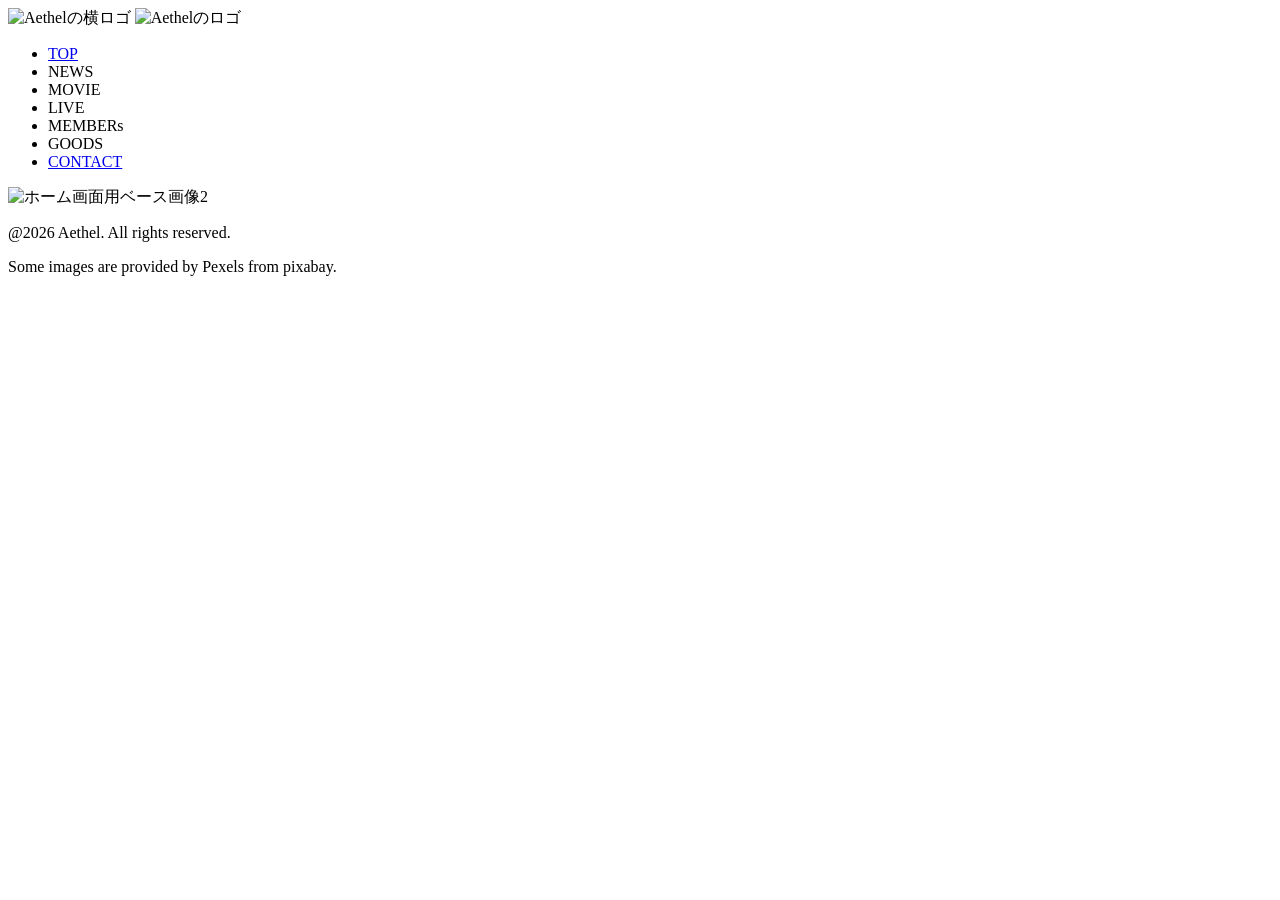
==== index.html @ 202ded27 "Add files via upload" ====
<!DOCTYPE html>
<html Lang="ja">
    <head>
        <meta charset = "UTF-8">
        <title>Aethel</title>
        <meta name = "description" content = "Aethelは日本のバンドです。主に東海地方で活動しております。">
        <meta name = "keywords" content = "Aethel,バンド,日本,東海,エーテル">
        <link rel = "stylesheet" href = "Aethel-Website.css">
        <meta name="viewport" content="width=device-width, initial-scale=1.0">
        <link rel="preconnect" href="https://fonts.googleapis.com">
        <link rel="preconnect" href="https://fonts.gstatic.com" crossorigin>
        <link href="https://fonts.googleapis.com/css2?family=Google+Sans:ital,opsz,wght@0,17..18,400..700;1,17..18,400..700&display=swap" rel="stylesheet">
    </head>
    <body class="fade-in">
        <header class="topmenu">
            <img src="横ロゴ.jpg" alt="Aethelの横ロゴ" style="height:100%;">
            <img src="ロゴ.jpg" alt="Aethelのロゴ" style="height:100%;">
        </header>
        <div class="topmenu">
            <ul class="container topmenu">
                <li class="item"><a href="index.html">TOP</a></li>
                <li class="item">NEWS</li>
                <li class="item">MOVIE</li>
                <li class="item">LIVE</li>
                <li class="item">MEMBERs</li>
                <li class="item">GOODS</li>
                <li class="item"><a href="mailto:Aethel.Bassist@gmail.com">CONTACT</a></li>
            </ul>
        </div>
        <main>
            <img src="ベース画像.jpg" alt="ホーム画面用ベース画像2" class="base-image">
        </main>
        <footer>
            <p>@2026 Aethel. All rights reserved.</p>
            <p>Some images are provided by Pexels from pixabay.</p>
        </footer>
            
    </body>
</html>
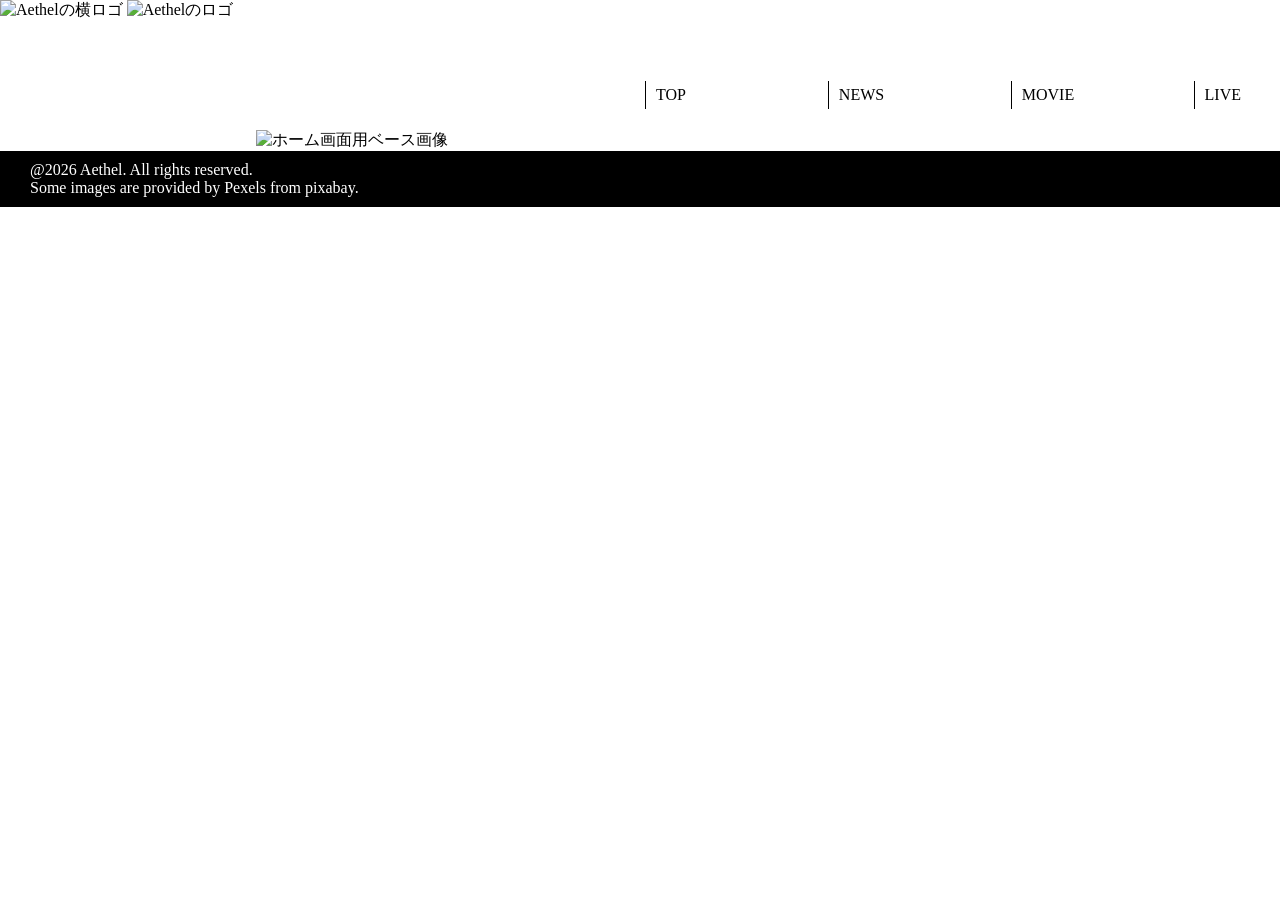
==== commit 263ef750: "Add files via upload" ====
--- a/index.html
+++ b/index.html
@@ -13,14 +13,14 @@
     </head>
     <body class="fade-in">
         <header class="topmenu">
-            <img src="横ロゴ.jpg" alt="Aethelの横ロゴ" style="height:100%;">
-            <img src="ロゴ.jpg" alt="Aethelのロゴ" style="height:100%;">
+            <img src="https://github.com/Aethel-Kodama/Aethel-Website/blob/main/%E6%A8%AA%E3%83%AD%E3%82%B4.jpg?raw=true" alt="Aethelの横ロゴ"style="height:100%;">
+            <img src="https://github.com/Aethel-Kodama/Aethel-Website/blob/main/%E3%83%AD%E3%82%B4.jpg?raw=true" alt="Aethelのロゴ" style="height:100%;">
         </header>
         <div class="topmenu">
             <ul class="container topmenu">
                 <li class="item"><a href="index.html">TOP</a></li>
                 <li class="item">NEWS</li>
-                <li class="item">MOVIE</li>
+                <li class="item"><a href="https://youtube.com/channel/UCcBXvFdFPS_lVXueRWzwdbQ?si=KjFwBBpsFp6O_v6l" target="_blank">MOVIE</a></li>
                 <li class="item">LIVE</li>
                 <li class="item">MEMBERs</li>
                 <li class="item">GOODS</li>
@@ -28,12 +28,11 @@
             </ul>
         </div>
         <main>
-            <img src="ベース画像.jpg" alt="ホーム画面用ベース画像2" class="base-image">
+            <img src="ベース画像.jpg" alt="ホーム画面用ベース画像" class="base-image">
         </main>
         <footer>
             <p>@2026 Aethel. All rights reserved.</p>
             <p>Some images are provided by Pexels from pixabay.</p>
         </footer>
-            
     </body>
 </html>
--- a/Aethel-Website.css
+++ b/Aethel-Website.css
@@ -0,0 +1,112 @@
+@charset "UTF-8";
+html,body {
+    margin: 0px;
+    padding: 0px;
+    width: 100%;
+    height: 100%;
+    overflow-x: hidden;
+}
+header {
+    top: 0%;
+    width: 100%;
+    height: 50px;
+    background-color: #ffffff;
+    z-index: 1;
+    position:sticky;
+    top:0px;
+    padding-bottom: 10px;
+}
+div {
+    width: 100%;
+    position: sticky;
+    top: 60px;
+    z-index: 1;
+    background-color: #ffffff;
+}
+div .item {
+    border-left: 1px solid black;
+    padding: 5px 10px 5px 10px;
+    margin: 5px;
+    flex: 1;
+    position:relative;
+}
+div .item::before {
+    content: "";
+    position: absolute;
+    top: 0;
+    left: 0;
+    width: 0%;
+    height: 100%;
+    background-color: #969696;
+    z-index: -1;
+    transition: width 0.3s ease-in-out;
+    transform-origin: left;
+}
+div .item:hover::before {
+    width: 100%;
+}
+div .container {
+    display:flex;
+    justify-content: space-between;
+    width: 100%;
+    position:relative;
+    left: 50%;
+}
+p {
+    margin: 0px 30px;
+}
+ul {
+    list-style-type: none;
+    padding: 0px;
+}
+
+.base-image{
+    width: 50%;
+    height: auto;
+    display: block;
+    margin-left: 20%;
+    margin-right: auto;
+
+}
+
+footer {
+    padding:10px 0px 10px 0px;
+    background-color: #000000;
+    color: white;
+    position: relative;
+    bottom:0px;
+    width: 100%;
+    margin:0px 0px 0px 0px;
+}
+
+@keyframes fadeIn {
+    from {
+        opacity: 0;
+    }
+    to {
+        opacity: 1;
+    }
+}
+
+.fade-in {
+    animation: fadeIn 1s ease-in-out;
+    width: 100%;
+    overflow-x: hidden;
+}
+
+@keyframes backgroundFadeIn {
+    from {
+        background-position: relativeX(0%);
+    }
+    to {
+        background-position: relativeX(100%);
+    }
+}
+
+
+
+a {
+    text-decoration: none;
+    color: black;
+    
+}
